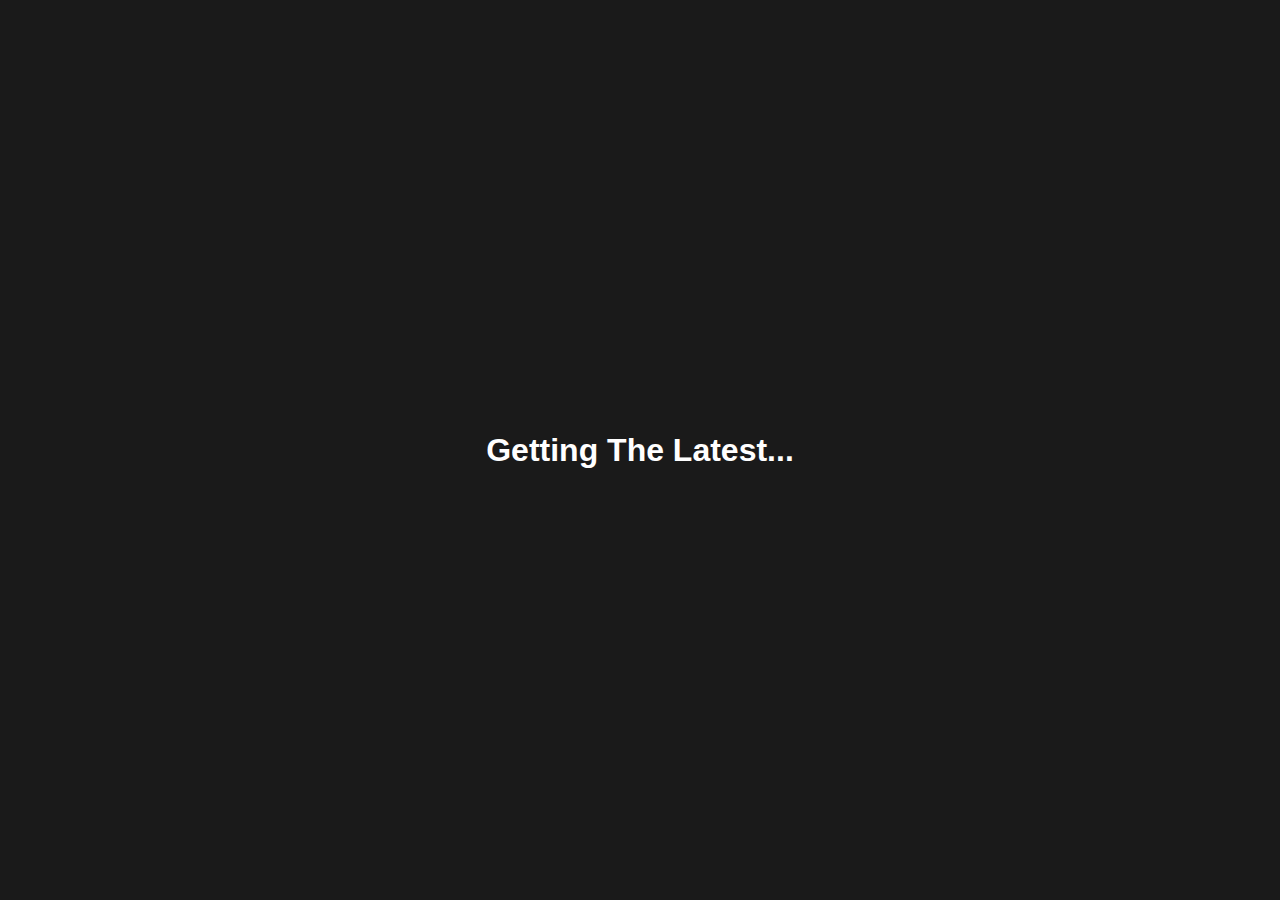
==== latest/index.html @ e49c210e "Create index.html" ====
<html lang="en">
    <head>
        <title>The Latest</title>
        <link rel="icon" href="https://ltwilson.live/src/img/lt.png">
        <style>
            html, body {
                display: flex;
                height: 100%;
                align-items: center;
                justify-content: center;
                text-align: center;
                background: #1a1a1a;
                color: white;
                font-family: -apple-system, BlinkMacSystemFont, "Segoe UI", Roboto, Helvetica, Arial, sans-serif, "Apple Color Emoji", "Segoe UI Emoji", "Segoe UI Symbol";
            }
        </style>
    </head>
    <body>
        <h1 id="content">Getting The Latest...</h1>
        <noscript>Can't get the latest without JavaScript on.</noscript>
        <script>
            fetch('https://ltwilson.live/dynamic/latest-data.json')
            .then (res => res.json())
            .then (body => {
                let title = body.title;
                let text = body.content;
                document.getElementById('content').innerText = text;
                document.title = title;
            })
        </script>
    </body>
</html>
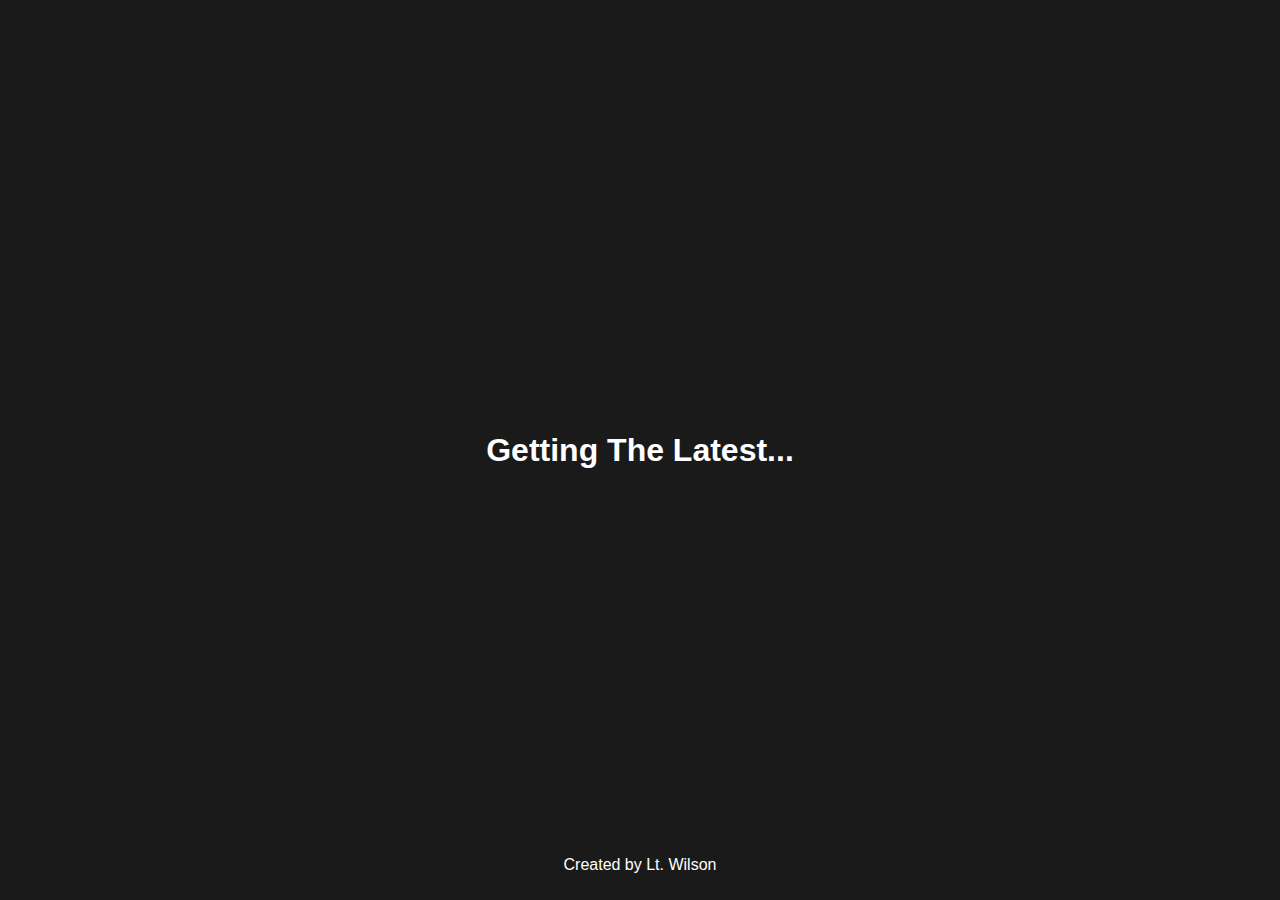
==== commit 2fc8b8b9: "Update index.html" ====
--- a/latest/index.html
+++ b/latest/index.html
@@ -13,10 +13,17 @@
                 color: white;
                 font-family: -apple-system, BlinkMacSystemFont, "Segoe UI", Roboto, Helvetica, Arial, sans-serif, "Apple Color Emoji", "Segoe UI Emoji", "Segoe UI Symbol";
             }
+
+            #updated {
+                position: absolute;
+                width: 100%;
+                bottom: 10px;
+            }
         </style>
     </head>
     <body>
         <h1 id="content">Getting The Latest...</h1>
+        <p id="updated">Created by Lt. Wilson</p>
         <noscript>Can't get the latest without JavaScript on.</noscript>
         <script>
             fetch('https://ltwilson.live/dynamic/latest-data.json')
@@ -24,7 +31,9 @@
             .then (body => {
                 let title = body.title;
                 let text = body.content;
+                let updated = body.updated
                 document.getElementById('content').innerText = text;
+                document.getElementById('updated').innerText = 'Created by Lt. Wilson - ' + updated;
                 document.title = title;
             })
         </script>
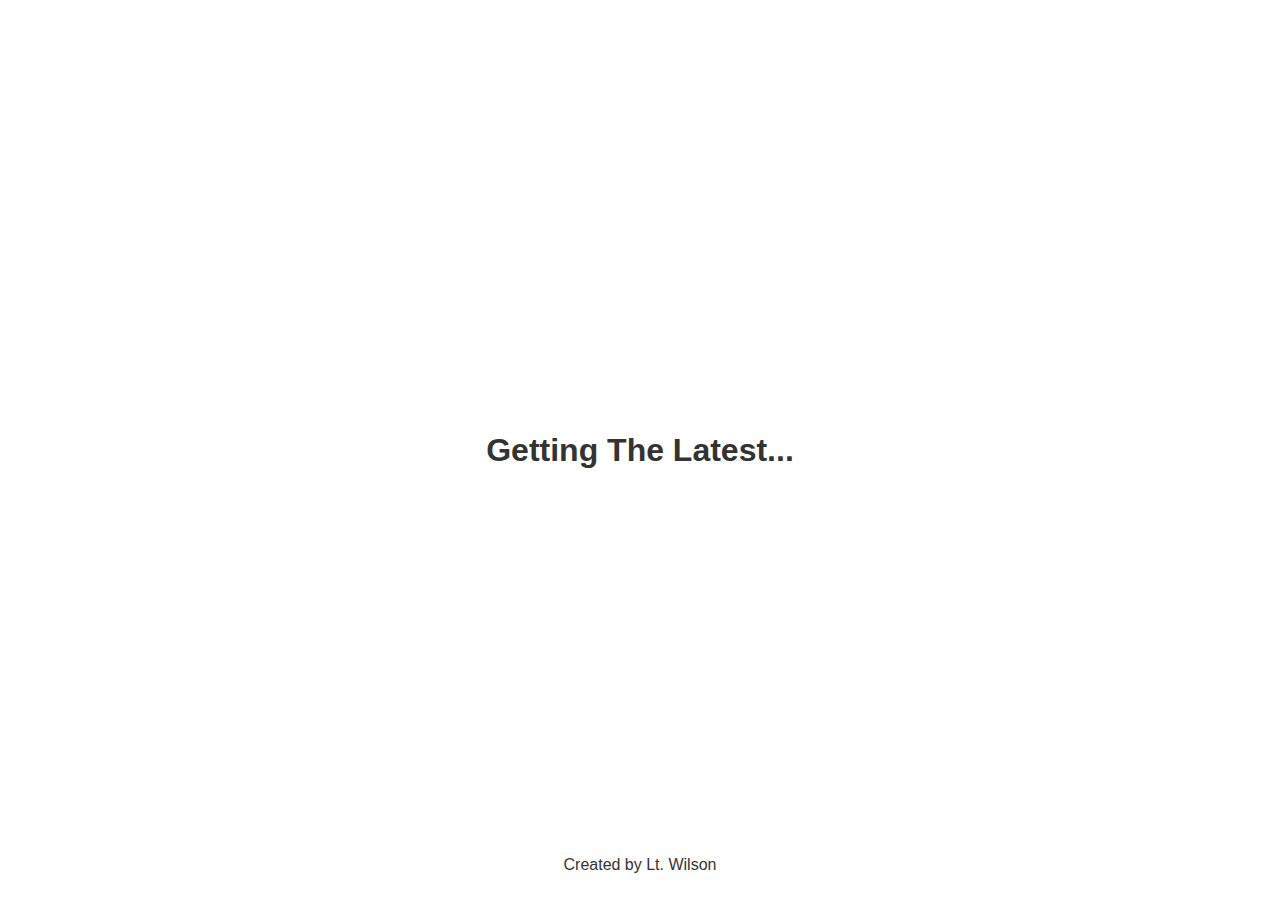
==== commit eb42738f: "Update index.html" ====
--- a/latest/index.html
+++ b/latest/index.html
@@ -3,14 +3,25 @@
         <title>The Latest</title>
         <link rel="icon" href="https://ltwilson.live/src/img/lt.png">
         <style>
+            @media (prefers-color-scheme: light) {
+                body {
+                    background: #FFF;
+                    color: #333;
+                }
+            }
+            @media (prefers-color-scheme: dark) {
+                body {
+                    background: #333;
+                    color: #FFF;
+                }
+            }
+            
             html, body {
                 display: flex;
                 height: 100%;
                 align-items: center;
                 justify-content: center;
                 text-align: center;
-                background: #1a1a1a;
-                color: white;
                 font-family: -apple-system, BlinkMacSystemFont, "Segoe UI", Roboto, Helvetica, Arial, sans-serif, "Apple Color Emoji", "Segoe UI Emoji", "Segoe UI Symbol";
             }
 
